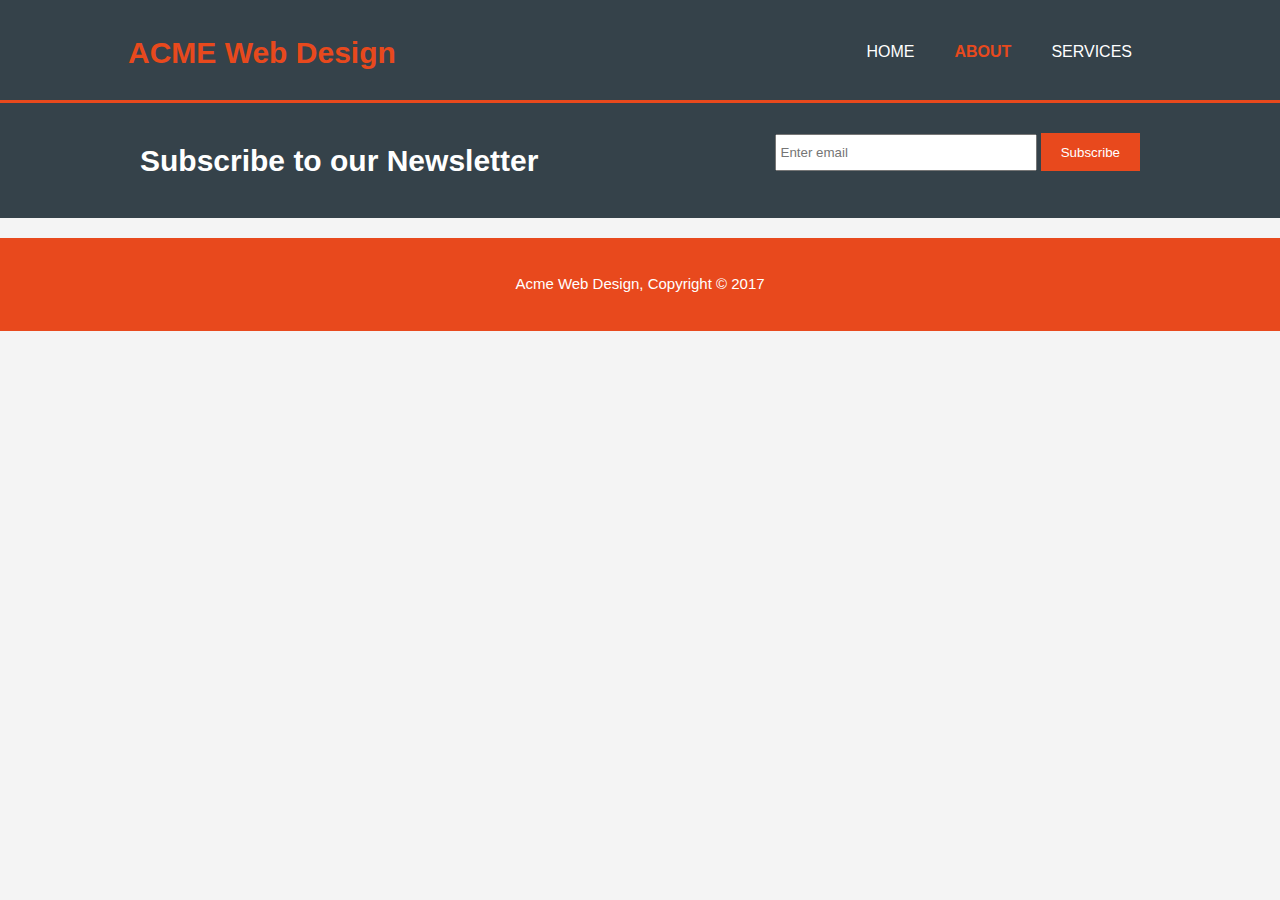
==== about.html @ 1749b2ac "First commit to the about page. Copy some parts from index.html" ====
<!DOCTYPE html>
<html lang="en">
<head>
    <meta charset="UTF-8">
    <meta name="viewport" content="width=device-width, initial-scale=1.0">
    <meta http-equiv="X-UA-Compatible" content="ie=edge">
    <meta name="author" content="James Nguyen">
    <link rel="stylesheet" href="./css/style.css">
    <title>Mock Website | About</title >
</head>
<body>
    <header>
        <div class="container">
             <div id="branding">
                 <h1><span class="highlight">ACME Web Design</span></h1>
             </div>
             <nav>
                 <ul>
                     <li><a href="index.html">Home</a></li>
                     <li class="current"><a href="about.html">About</a></li>
                     <li><a href="service.html">Services</a></li>
                 </ul>
             </nav>
        </div>
    </header>

    <section id="newsletter">
        <div class="container">
            <h1>Subscribe to our Newsletter</h1>
            <form action="#">
                <input type="email" name="#" id="#" placeholder="Enter email">
                <button type="submit" class="button-1">Subscribe</button>
            </form>
        </div>
    </section>

    <section id="main">
        <div class="container">
            

            
        </div>

    </section>

    <footer>
        <p>Acme Web Design, Copyright &copy; 2017</p>
    </footer>
</body>
</html>
---- css/style.css ----
body {
    font: 15px/1.5 Arial, Helvetica, sans-serif;
    padding: 0;
    margin: 0;  
    background-color: #f4f4f4;
}

/* Global */
.container {
    width: 80%;
    margin: auto;
    overflow: hidden;
}

ul {
    margin: 0;
    padding: 0;
}  

.button-1 {
    height: 38px;
    background: #e8491d;
    border: 0px;
    padding: 0 20px 0 20px;
    color: #ffffff;
}

/* Header */
header {
    background: #35424a;
    color: #ffffff;
    padding-top: 30px;
    min-height: 70px;
    border-bottom: #e8491d 3px solid;
}

header a {
    color: #ffffff;
    text-decoration: none;
    text-transform: uppercase;
    font-size: 16px;
}

header li {
    display: inline;
    float: left;
    padding: 0 20px 0 20px;
}

header #branding {
    float: left;
}

header #branding h1 {
    margin: 0;
}

header nav {
    float: right;
    margin-top: 10px;
}

header .highlight, header .current a {
    color: #e8491d;
    font-weight: bold;
}

header a:hover {
    color: #cccccc;
    font-weight: bold;
}

/* Showcase */

#showcase {
    min-height: 400px;
    background: url("../img/showcase.jpg") no-repeat 0 -400px;
    text-align: center;
    color: #ffffff;
}

#showcase h1 {
    margin-top: 100px;
    margin-bottom: 10px;
    font-size: 55px;
}

#showcase p {
    font-size: 20px; 
}

/* Newsletter */

#newsletter {
    padding: 15px;
    color: #ffffff;
    background: #35424a;
}

#newsletter h1 {
    float: left;
}

#newsletter form {
    float: right;
    margin-top: 15px;
}

#newsletter input[type="email"] {
    padding: 4px;
    height: 25px;
    width: 250px;
}

/* Boxes */

#boxes {
    margin-top: 20px;
}

#boxes .box {
    float: left;
    width: 30%;
    padding: 10px;
    text-align: center;
}

#boxes .box img {
    width: 90px;
}

/* Footer */

footer {
    padding: 20px;
    margin-top: 20px;
    color: #ffffff;
    background: #e8491d;
    text-align: center;
}
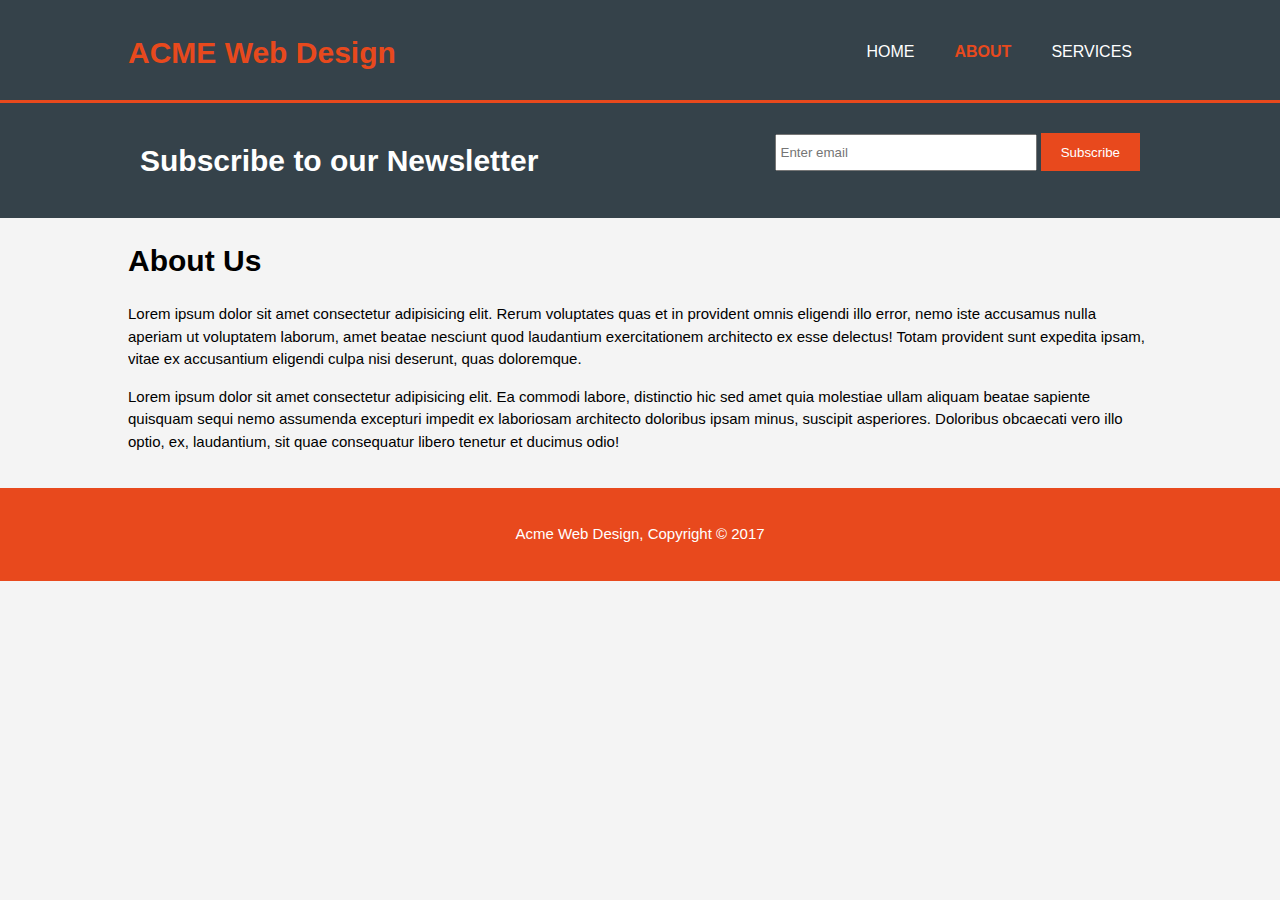
==== commit b483b9e4: "Add article element. Add h1 and p elements within the article tag" ====
--- a/about.html
+++ b/about.html
@@ -36,7 +36,13 @@
 
     <section id="main">
         <div class="container">
-            
+                <article id="main-col">
+                        <h1 class="page-title">About Us</h1>
+                        <p>Lorem ipsum dolor sit amet consectetur adipisicing elit. Rerum voluptates quas et in provident omnis eligendi illo error, nemo iste accusamus nulla aperiam ut voluptatem laborum, amet beatae nesciunt quod laudantium exercitationem architecto ex esse delectus! Totam provident sunt expedita ipsam, vitae ex accusantium eligendi culpa nisi deserunt, quas doloremque. </p> 
+                        
+                        <p>Lorem ipsum dolor sit amet consectetur adipisicing elit. Ea commodi labore, distinctio hic sed amet quia molestiae ullam aliquam beatae sapiente quisquam sequi nemo assumenda excepturi impedit ex laboriosam architecto doloribus ipsam minus, suscipit asperiores. Doloribus obcaecati vero illo optio, ex, laudantium, sit quae consequatur libero tenetur et ducimus odio!</p>
+        
+                    </article>
 
             
         </div>
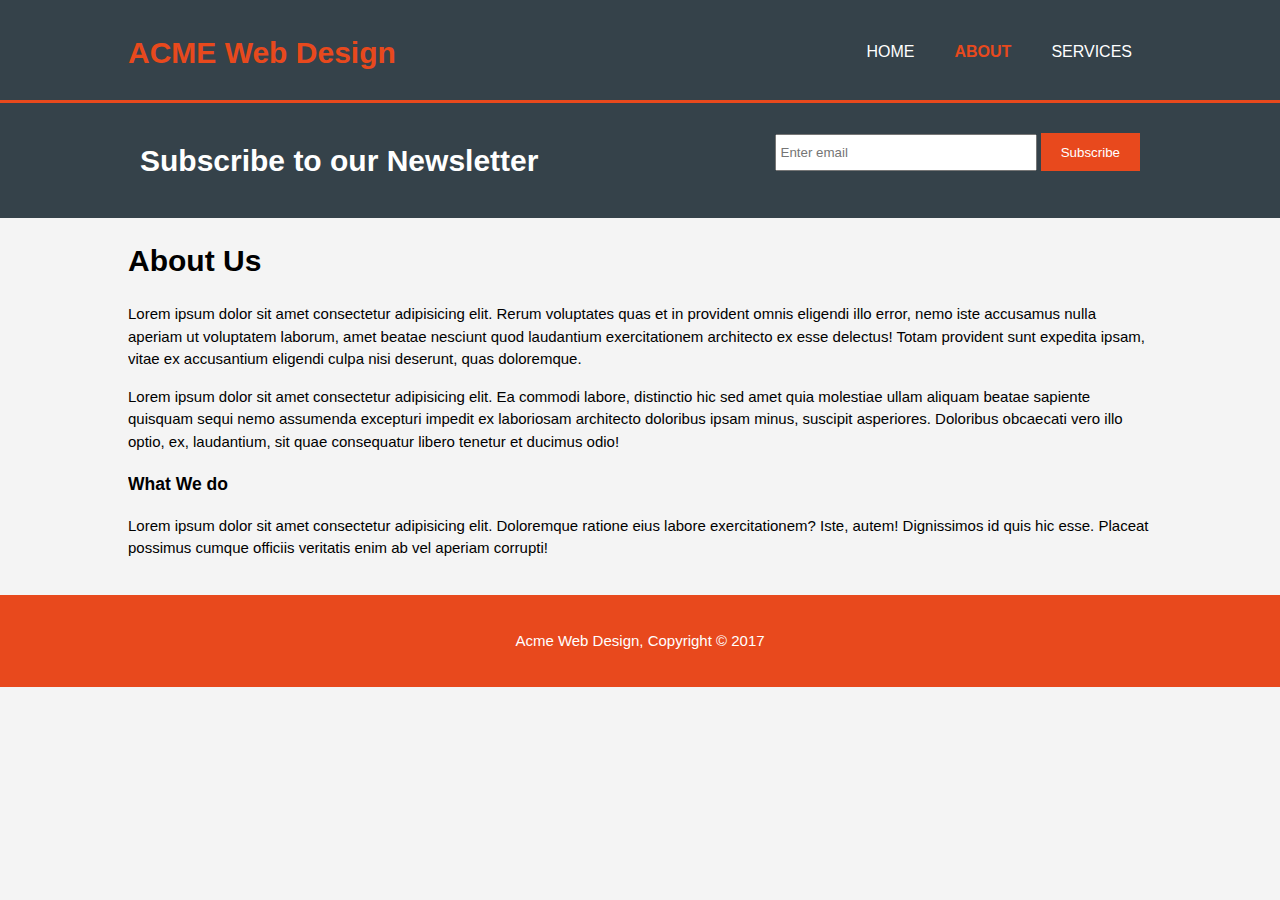
==== commit 471195ff: "Add is aside element to make a sidebar" ====
--- a/about.html
+++ b/about.html
@@ -44,7 +44,10 @@
         
                     </article>
 
-            
+                    <aside id="sidebar">
+                            <h3>What We do</h3>
+                            <p>Lorem ipsum dolor sit amet consectetur adipisicing elit. Doloremque ratione eius labore exercitationem? Iste, autem! Dignissimos id quis hic esse. Placeat possimus cumque officiis veritatis enim ab vel aperiam corrupti!</p>
+                    </aside>
         </div>
 
     </section>
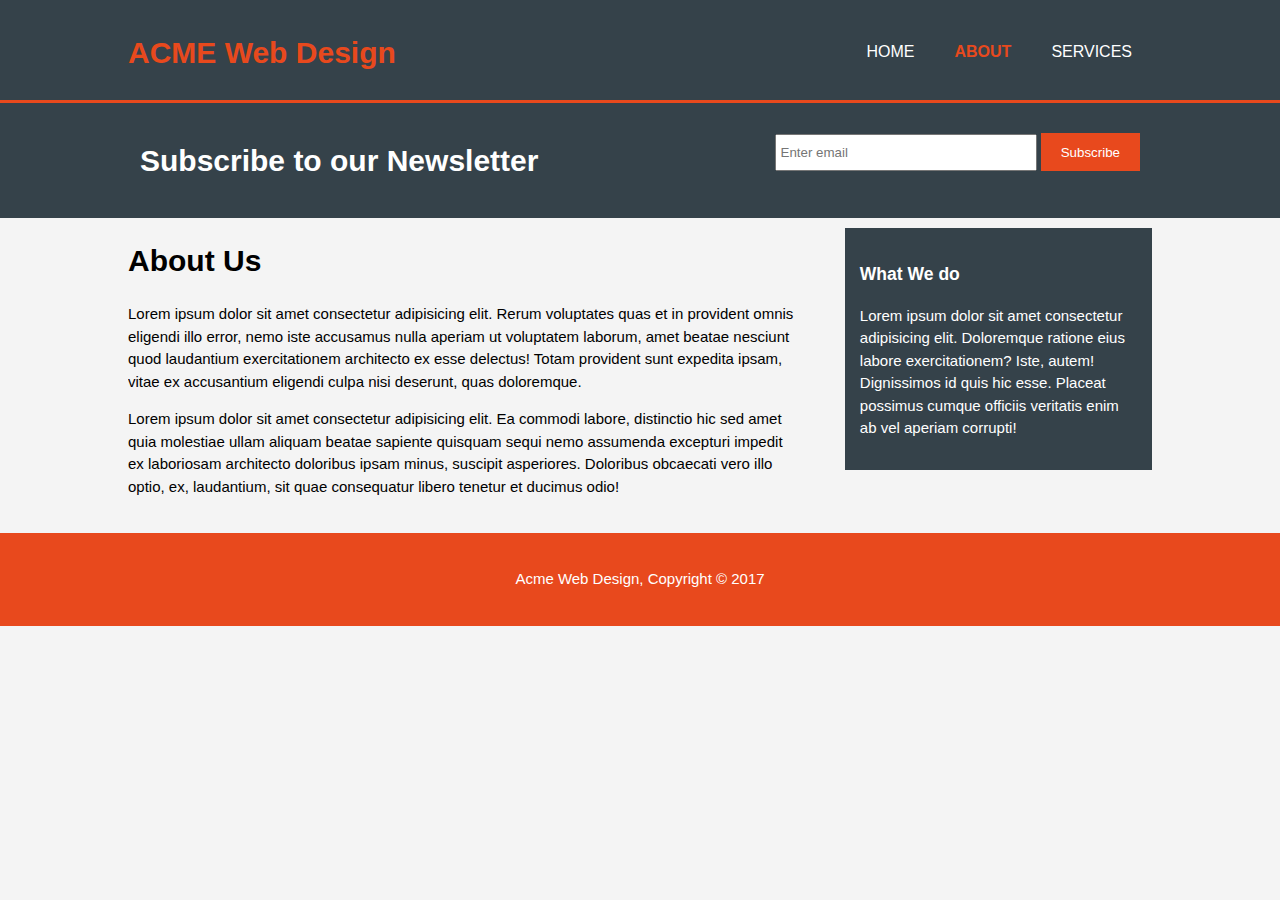
==== commit ca07221e: "Create a new div inside aside element and apply new dark class tag" ====
--- a/about.html
+++ b/about.html
@@ -45,8 +45,10 @@
                     </article>
 
                     <aside id="sidebar">
+                        <div class="dark">
                             <h3>What We do</h3>
                             <p>Lorem ipsum dolor sit amet consectetur adipisicing elit. Doloremque ratione eius labore exercitationem? Iste, autem! Dignissimos id quis hic esse. Placeat possimus cumque officiis veritatis enim ab vel aperiam corrupti!</p>
+                        </div>
                     </aside>
         </div>
 
--- a/css/style.css
+++ b/css/style.css
@@ -23,6 +23,13 @@
     border: 0px;
     padding: 0 20px 0 20px;
     color: #ffffff;
+}
+
+.dark {
+    padding: 15px;
+    background: #35424a;
+    color: #ffffff;
+    margin-top: 10px 0 10px 0;
 }
 
 /* Header */
@@ -129,6 +136,19 @@
     width: 90px;
 }
 
+/* Sidebar */
+aside#sidebar {
+    float: right;
+    width: 30%;
+    margin-top: 10px;
+}
+
+/* Main-col Article */
+
+article#main-col {
+    float: left;
+    width: 65%;
+}
 /* Footer */
 
 footer {
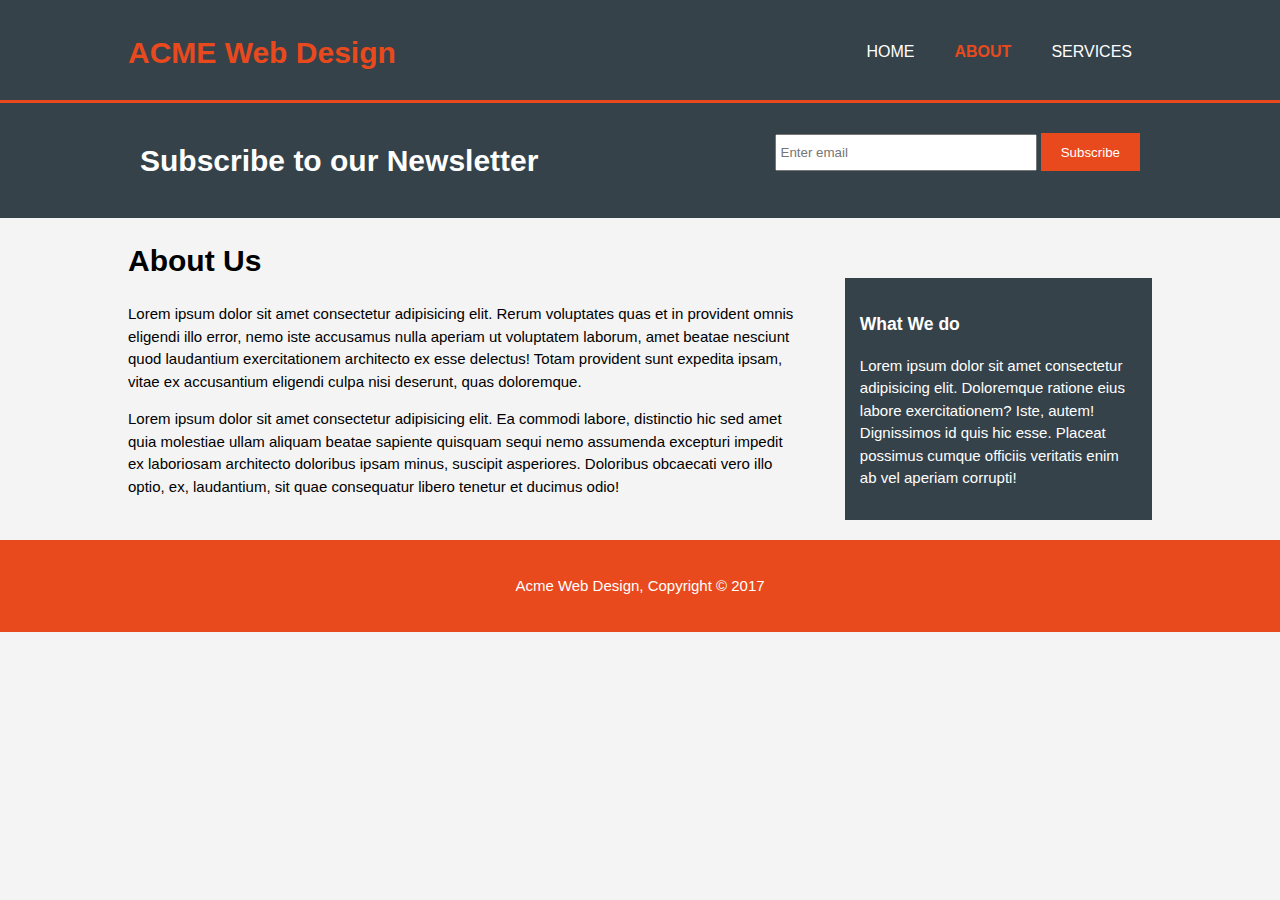
==== commit 169a568f: "Fix services link in navbar not working because the href was wrong" ====
--- a/about.html
+++ b/about.html
@@ -18,7 +18,7 @@
                  <ul>
                      <li><a href="index.html">Home</a></li>
                      <li class="current"><a href="about.html">About</a></li>
-                     <li><a href="service.html">Services</a></li>
+                     <li><a href="services.html">Services</a></li>
                  </ul>
              </nav>
         </div>
--- a/css/style.css
+++ b/css/style.css
@@ -140,7 +140,12 @@
 aside#sidebar {
     float: right;
     width: 30%;
-    margin-top: 10px;
+    margin-top: 60px;
+}
+
+aside#sidebar .quote input, aside#sidebar .quote textarea {
+    width: 90%;
+    padding: 5px;
 }
 
 /* Main-col Article */
@@ -149,6 +154,17 @@
     float: left;
     width: 65%;
 }
+
+/* Services */
+
+ul#services li {
+    list-style: none;
+    padding: 20px;
+    border: #cccccc solid 1px;
+    margin-bottom: 5px;
+    background: #e6e6e6;
+}
+
 /* Footer */
 
 footer {
